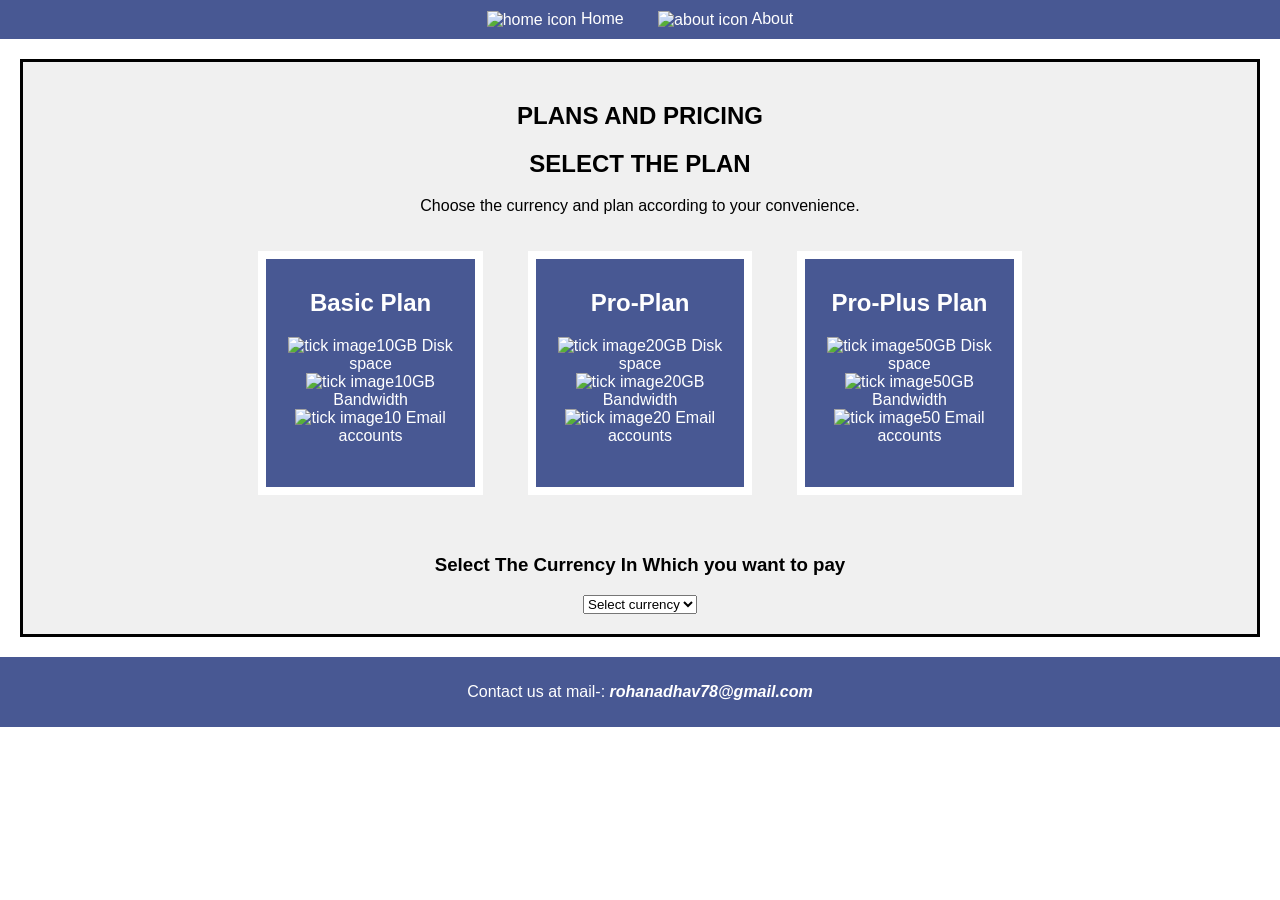
==== index.html @ 4682e2fd "Add files via upload" ====
<!DOCTYPE html>
<html lang="en">

<head>
    <meta charset="UTF-8">
    <meta name="viewport" content="width=device-width, initial-scale=1.0">
    <title>Pricing Page</title>
    <link rel="icon" href="/images/icon.png">
    <link rel="stylesheet" href="style.css">
</head>

<body>
    <header>
        <nav>
            <a href="/index.html"><img src="/images/home.png" alt="home icon" width="25px"> Home</a>
            <a href="/about.html" target="_blank"><img src="/images/about.png" alt="about icon" width="25px"> About</a>
        </nav>
    </header>

    <main>
        <section id="main-content">
            <h1 class="hp">PLANS AND PRICING</h1>
            <h2 class="hp">SELECT THE PLAN</h2>
            <p class="hp">Choose the currency and plan according to your convenience.</p>

            <div class="plan" id="basic-plan">
                <h2>Basic Plan</h2>
                <p><img class="verify" src="/images/verify.png" alt="tick image">10GB Disk space <br><img
                        class="verify" src="/images/verify.png" alt="tick image">10GB Bandwidth <br><img
                        class="verify" src="/images/verify.png" alt="tick image">10 Email accounts</p>
            </div>

            <div class="plan" id="pro-plan">
                <h2>Pro-Plan</h2>
                <p><img class="verify" src="/images/verify.png" alt="tick image">20GB Disk space <br><img
                        class="verify" src="/images/verify.png" alt="tick image">20GB Bandwidth <br><img
                        class="verify" src="/images/verify.png" alt="tick image">20 Email accounts</p>
            </div>

            <div class="plan" id="proplus-plan">
                <h2>Pro-Plus Plan</h2>
                <p><img class="verify" src="/images/verify.png" alt="tick image">50GB Disk space <br><img
                        class="verify" src="/images/verify.png" alt="tick image">50GB Bandwidth <br><img
                        class="verify" src="/images/verify.png" alt="tick image">50 Email accounts</p>
            </div>

            <div id="currency-selector">
                <h3>Select The Currency In Which you want to pay</h3>
                <select name="currency" id="currency">
                    <option value="null">Select currency</option>
                    <option value="INR">INR</option>
                    <option value="USD">USD</option>
                    <option value="EURO">EUR</option>
                    <option value="AUD">AUD</option>
                    <option value="CAD">CAD</option>
                    <option value="YEN">YEN</option>
                </select>
            </div>
        </section>
    </main>

    <footer id="footer">
        <p id="footer-text">Contact us at mail-: <b><i>rohanadhav78@gmail.com</i></b></p>
    </footer>
</body>

</html>
---- style.css ----
body {
    font-family: 'Arial', sans-serif;
    margin: 0;
    padding: 0;
}

header {
    background-color: #485893;
    color: white;
    padding: 10px;
    text-align: center;
}

nav a {
    color: white;
    text-decoration: none;
    margin: 0 15px;
}

nav a img {
    vertical-align: middle;
}

main {
    padding: 20px;
}

#main-content {
    text-align: center;
    border: 3px solid black;
    color: black;
    padding: 20px;
    background-color: #f0f0f0;
}

.plan {
    border: 8px solid white;
    height: 5.5cm;
    width: 5cm;
    margin: 20px;
    padding: 10px;
    background-color: #485893;
    color: white;
    display: inline-block;
}

.verify {
    width: 18px;
}

#currency-selector {
    display: grid;
    place-items: center;
    color: black;
    margin-top: 20px;
}

#footer {
    background-color: #485893;
    padding: 10px;
    text-align: center;
}

#footer-text {
    color: white;
}
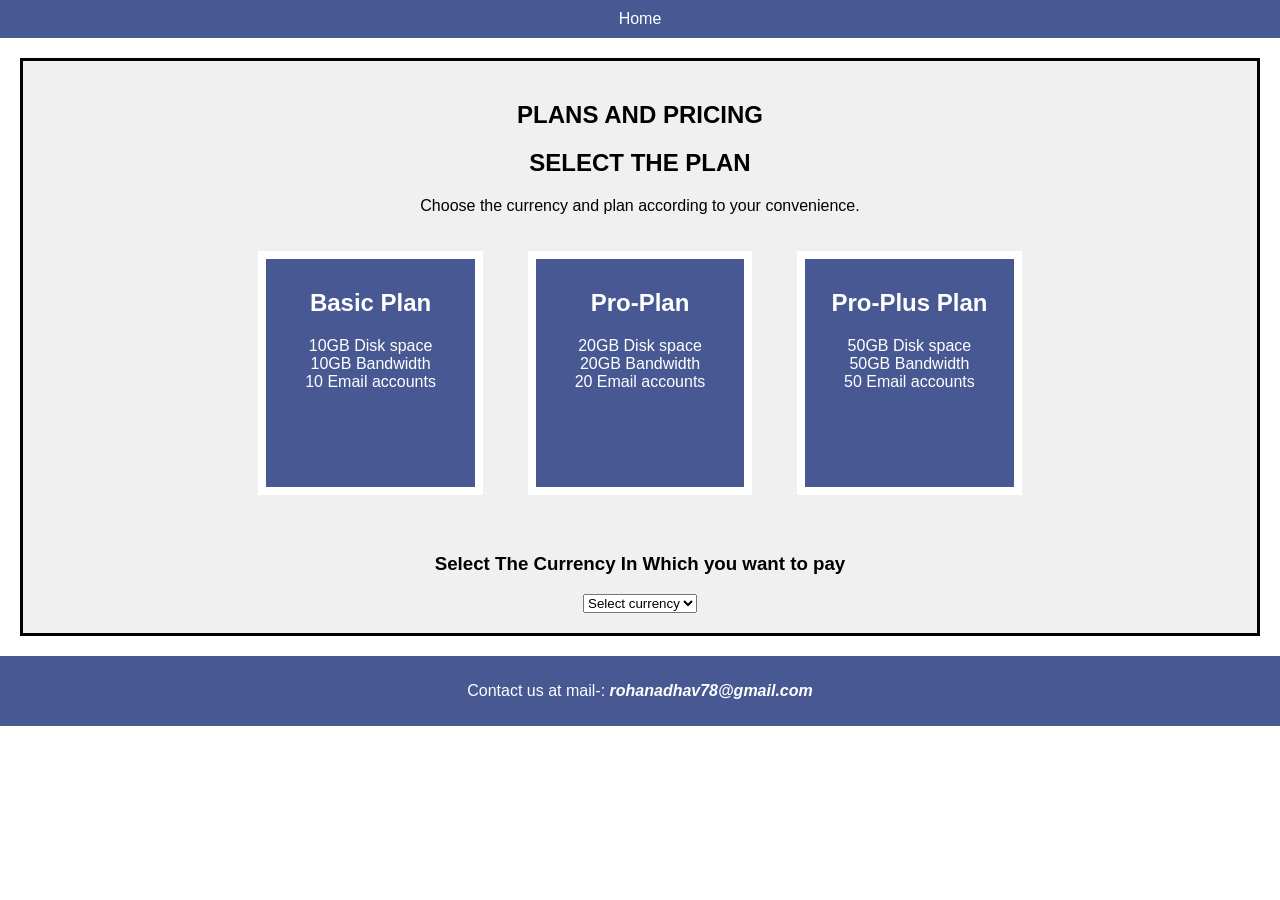
==== commit b2780075: "intial coomit pricing page" ====
--- a/index.html
+++ b/index.html
@@ -6,14 +6,81 @@
     <meta name="viewport" content="width=device-width, initial-scale=1.0">
     <title>Pricing Page</title>
     <link rel="icon" href="/images/icon.png">
-    <link rel="stylesheet" href="style.css">
+    <style>
+        body {
+    font-family: 'Arial', sans-serif;
+    margin: 0;
+    padding: 0;
+}
+
+header {
+    background-color: #485893;
+    color: white;
+    padding: 10px;
+    text-align: center;
+}
+
+nav a {
+    color: white;
+    text-decoration: none;
+    margin: 0 15px;
+}
+
+nav a img {
+    vertical-align: middle;
+}
+
+main {
+    padding: 20px;
+}
+
+#main-content {
+    text-align: center;
+    border: 3px solid black;
+    color: black;
+    padding: 20px;
+    background-color: #f0f0f0;
+}
+
+.plan {
+    border: 8px solid white;
+    height: 5.5cm;
+    width: 5cm;
+    margin: 20px;
+    padding: 10px;
+    background-color: #485893;
+    color: white;
+    display: inline-block;
+}
+
+.verify {
+    width: 18px;
+}
+
+#currency-selector {
+    display: grid;
+    place-items: center;
+    color: black;
+    margin-top: 20px;
+}
+
+#footer {
+    background-color: #485893;
+    padding: 10px;
+    text-align: center;
+}
+
+#footer-text {
+    color: white;
+}
+
+    </style>
 </head>
 
 <body>
     <header>
         <nav>
-            <a href="/index.html"><img src="/images/home.png" alt="home icon" width="25px"> Home</a>
-            <a href="/about.html" target="_blank"><img src="/images/about.png" alt="about icon" width="25px"> About</a>
+            <a href="/index.html">Home</a>
         </nav>
     </header>
 
@@ -25,23 +92,29 @@
 
             <div class="plan" id="basic-plan">
                 <h2>Basic Plan</h2>
-                <p><img class="verify" src="/images/verify.png" alt="tick image">10GB Disk space <br><img
-                        class="verify" src="/images/verify.png" alt="tick image">10GB Bandwidth <br><img
-                        class="verify" src="/images/verify.png" alt="tick image">10 Email accounts</p>
+                <p>
+                    10GB Disk space <br>
+                    10GB Bandwidth <br>
+                    10 Email accounts
+                </p>
             </div>
 
             <div class="plan" id="pro-plan">
                 <h2>Pro-Plan</h2>
-                <p><img class="verify" src="/images/verify.png" alt="tick image">20GB Disk space <br><img
-                        class="verify" src="/images/verify.png" alt="tick image">20GB Bandwidth <br><img
-                        class="verify" src="/images/verify.png" alt="tick image">20 Email accounts</p>
+                <p>
+                    20GB Disk space <br>
+                    20GB Bandwidth <br>
+                    20 Email accounts
+                </p>
             </div>
 
             <div class="plan" id="proplus-plan">
                 <h2>Pro-Plus Plan</h2>
-                <p><img class="verify" src="/images/verify.png" alt="tick image">50GB Disk space <br><img
-                        class="verify" src="/images/verify.png" alt="tick image">50GB Bandwidth <br><img
-                        class="verify" src="/images/verify.png" alt="tick image">50 Email accounts</p>
+                <p>
+                    50GB Disk space <br>
+                    50GB Bandwidth <br>
+                    50 Email accounts
+                </p>
             </div>
 
             <div id="currency-selector">
@@ -64,4 +137,4 @@
     </footer>
 </body>
 
-</html>
+</html>
